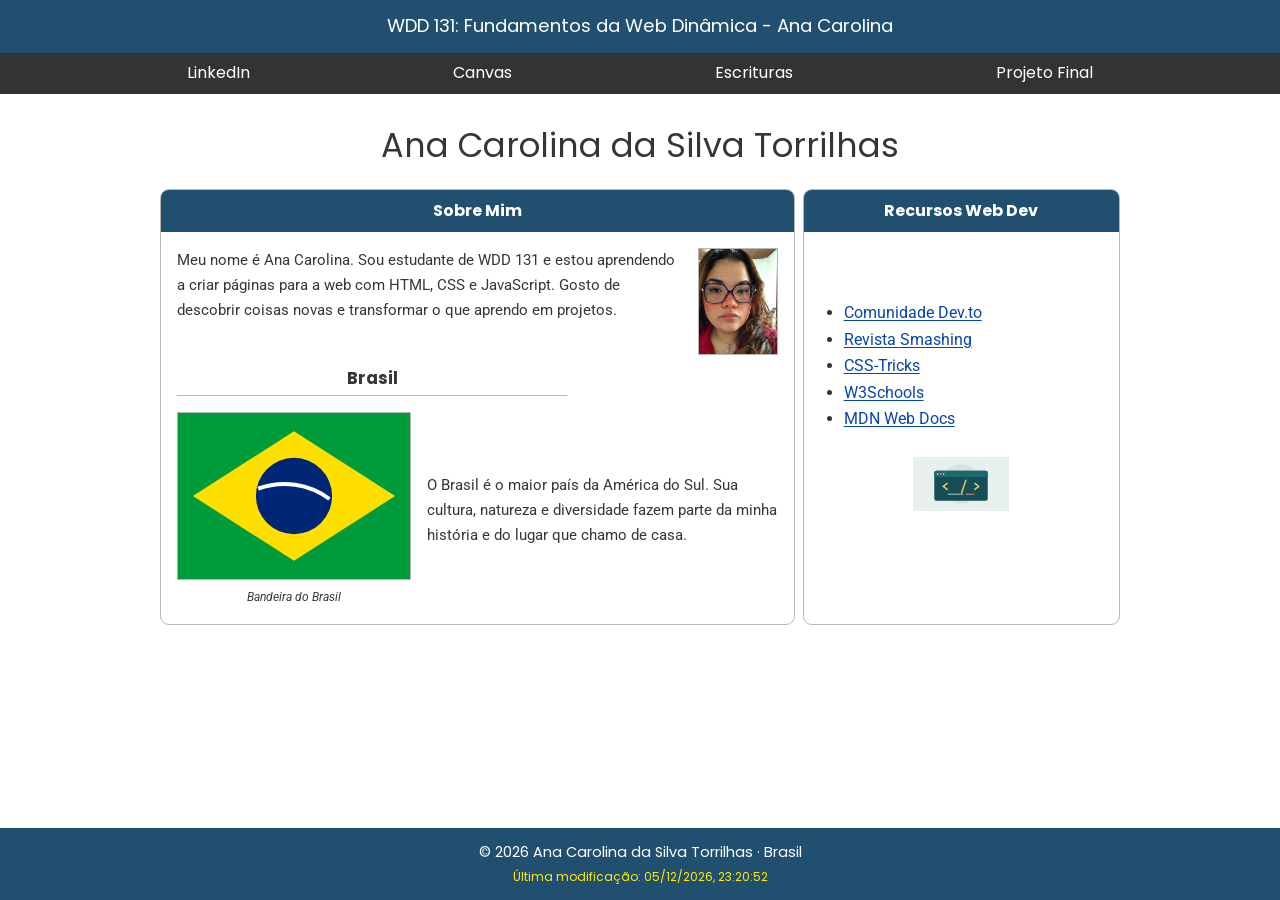
==== index.html @ d1a768c8 "Add WDD 131 course profile page Co-authored-by: Copilot <223556219+Copilot@users.noreply.github.com>" ====
<!DOCTYPE html>
<html lang="pt-BR">
<head>
    <meta charset="UTF-8">
    <meta name="viewport" content="width=device-width, initial-scale=1.0">
    <meta name="description" content="WDD 131 – Fundamentos da Web Dinâmica. Página de Ana Carolina da Silva Torrilhas, com informações sobre desenvolvimento web, estudos e recursos do curso.">
    <meta name="author" content="Ana Carolina da Silva Torrilhas">
    <title>WDD 131 – Fundamentos da Web Dinâmica - Ana Carolina da Silva Torrilhas</title>
    <link rel="preconnect" href="https://fonts.googleapis.com">
    <link rel="preconnect" href="https://fonts.gstatic.com" crossorigin>
    <link href="https://fonts.googleapis.com/css2?family=Poppins:wght@400;500;600;700&family=Roboto:wght@400;500;700&display=swap" rel="stylesheet">
    <link rel="stylesheet" href="estilos/base.css">
    <script src="scripts/obterdatas.js" defer></script>
</head>
<body>
    <header class="site-header">
        <span id="titulo-curso">WDD 131: Fundamentos da Web Dinâmica - Ana Carolina</span>
    </header>
    <nav aria-label="Navegação principal">
        <a href="https://www.linkedin.com/in/ana-carolina-torrilhas-a783473a3">LinkedIn</a>
        <a href="https://byupw.instructure.com/">Canvas</a>
        <a href="https://www.churchofjesuschrist.org/study/scriptures?lang=por">Escrituras</a>
        <a href="#projeto-final">Projeto Final</a>
    </nav>

    <main>
        <h1>Ana Carolina da Silva Torrilhas</h1>
        <div class="card-grid">
            <section class="card about-card">
                <h2>Sobre Mim</h2>
                <div class="card-content">
                    <div class="about-intro">
                        <p>Meu nome é Ana Carolina. Sou estudante de WDD 131 e estou aprendendo a criar páginas para a web com HTML, CSS e JavaScript. Gosto de descobrir coisas novas e transformar o que aprendo em projetos.</p>
                        <img class="portrait" src="imagens/foto-ana-carolina.png" alt="Foto de Ana Carolina da Silva Torrilhas">
                    </div>
                    <h3>Brasil</h3>
                    <div class="country-info">
                        <figure>
                            <img src="imagens/bandeira-brasil.svg" alt="Bandeira do Brasil">
                            <figcaption>Bandeira do Brasil</figcaption>
                        </figure>
                        <p>O Brasil é o maior país da América do Sul. Sua cultura, natureza e diversidade fazem parte da minha história e do lugar que chamo de casa.</p>
                    </div>
                </div>
            </section>

            <section class="card resources-card" id="projeto-final">
                <h2>Recursos Web Dev</h2>
                <div class="card-content">
                    <ul>
                        <li><a href="https://dev.to/">Comunidade Dev.to</a></li>
                        <li><a href="https://www.smashingmagazine.com/">Revista Smashing</a></li>
                        <li><a href="https://css-tricks.com/">CSS-Tricks</a></li>
                        <li><a href="https://www.w3schools.com/">W3Schools</a></li>
                        <li><a href="https://developer.mozilla.org/pt-BR/">MDN Web Docs</a></li>
                    </ul>
                    <img class="resource-illustration" src="imagens/desenvolvimento-web.svg" alt="Ilustração de uma janela com código HTML e CSS">
                </div>
            </section>
        </div>
    </main>

    <footer>
        <p>© <span id="anoatual"></span> Ana Carolina da Silva Torrilhas · Brasil</p>
        <p id="ultimaModificacao"></p>
    </footer>
</body>
</html>
---- estilos/base.css ----
:root {
    color-scheme: light;
    --color-blue: #214f70;
    --color-charcoal: #333333;
    --color-text: #363636;
    --color-border: #b7b7b7;
    --font-body: "Roboto", sans-serif;
    --font-heading: "Poppins", sans-serif;
}

* {
    box-sizing: border-box;
}

body {
    display: flex;
    flex-direction: column;
    min-height: 100vh;
    margin: 0;
    color: var(--color-text);
    background: #ffffff;
    font-family: var(--font-body);
    line-height: 1.65;
}

.site-header {
    padding: 0.7rem 1rem;
    color: #ffffff;
    background: var(--color-blue);
    text-align: center;
}

#titulo-curso {
    display: block;
    font-family: var(--font-heading);
    font-size: 1.15rem;
    font-weight: 400;
}

nav {
    display: flex;
    justify-content: space-evenly;
    background: var(--color-charcoal);
}

nav a {
    position: relative;
    padding: 0.45rem 1rem;
    color: #ffffff;
    font-family: var(--font-heading);
    text-align: center;
    text-decoration: none;
    transition: color 180ms ease, background-color 180ms ease;
}

nav a:hover,
nav a:focus-visible {
    color: #ffffff;
    background: #4a4a4a;
}

nav a::after {
    position: absolute;
    right: 1rem;
    bottom: 0.25rem;
    left: 1rem;
    height: 2px;
    background: #9dc9e7;
    content: "";
    transform: scaleX(0);
    transition: transform 180ms ease;
}

nav a:hover::after,
nav a:focus-visible::after {
    transform: scaleX(1);
}

main {
    width: min(100% - 2rem, 60rem);
    margin: 0 auto;
    padding: 1.5rem 0 1rem;
    flex: 1;
}

h1,
h2,
h3 {
    font-family: var(--font-heading);
}

h1 {
    margin: 0 0 1rem;
    font-size: clamp(1.8rem, 4vw, 2.1rem);
    font-weight: 400;
    text-align: center;
}

.card-grid {
    display: grid;
    grid-template-columns: minmax(0, 2fr) minmax(12rem, 1fr);
    gap: 0.5rem;
}

.card {
    overflow: hidden;
    align-self: stretch;
    border: 1px solid var(--color-border);
    border-radius: 0.55rem;
    background: #ffffff;
}

.card > h2 {
    margin: 0;
    padding: 0.5rem 1rem;
    color: #ffffff;
    background: var(--color-blue);
    font-size: 1rem;
    font-weight: 700;
    text-align: center;
}

.card-content {
    padding: 1rem;
}

.about-intro {
    display: flex;
    align-items: flex-start;
    gap: 1rem;
}

.about-intro p,
.country-info p {
    margin: 0;
    font-size: 0.95rem;
}

.portrait {
    width: 5rem;
    flex: 0 0 5rem;
    aspect-ratio: 3 / 4;
    border: 1px solid var(--color-border);
    object-fit: cover;
}

.about-card h3 {
    width: 65%;
    margin: 0.6rem 0 1rem;
    padding-bottom: 0.2rem;
    border-bottom: 1px solid var(--color-border);
    font-size: 1.05rem;
    text-align: center;
}

.country-info {
    display: grid;
    grid-template-columns: minmax(7rem, 0.8fr) 1.2fr;
    align-items: center;
    gap: 1rem;
}

.country-info figure {
    margin: 0;
    text-align: center;
}

.country-info figure img {
    display: block;
    width: 100%;
    border: 1px solid var(--color-border);
}

.country-info figcaption {
    margin-top: 0.5rem;
    font-size: 0.75rem;
    font-style: italic;
}

.resources-card .card-content {
    display: flex;
    min-height: 22rem;
    flex-direction: column;
    justify-content: center;
}

.resources-card ul {
    margin: 0;
    padding-left: 1.5rem;
}

.resources-card a {
    color: #0645ad;
    text-underline-offset: 0.15em;
}

.resources-card a:hover,
.resources-card a:focus-visible {
    color: var(--color-blue);
}

.resource-illustration {
    width: 6rem;
    height: 4rem;
    align-self: center;
    margin-top: 1.25rem;
    object-fit: contain;
}

footer {
    padding: 0.75rem 1rem;
    color: #ffffff;
    background: var(--color-blue);
    text-align: center;
}

footer p {
    margin: 0.1rem;
    font-family: var(--font-heading);
    font-size: 0.9rem;
}

#ultimaModificacao {
    color: #ffeb00;
    font-size: 0.75rem;
}

@media (max-width: 38rem) {
    nav {
        flex-wrap: wrap;
    }

    nav a {
        flex: 1 1 40%;
        padding: 0.5rem;
    }

    main {
        width: min(100% - 1.25rem, 34rem);
    }

    .card-grid {
        grid-template-columns: 1fr;
        gap: 1rem;
    }

    .resources-card .card-content {
        min-height: auto;
    }
}

@media (max-width: 25rem) {
    .about-intro {
        flex-direction: column-reverse;
    }

    .portrait {
        width: 7rem;
        flex-basis: auto;
        align-self: center;
    }

    .country-info {
        grid-template-columns: 1fr;
    }

    .country-info figure {
        width: min(100%, 12rem);
        justify-self: center;
    }
}
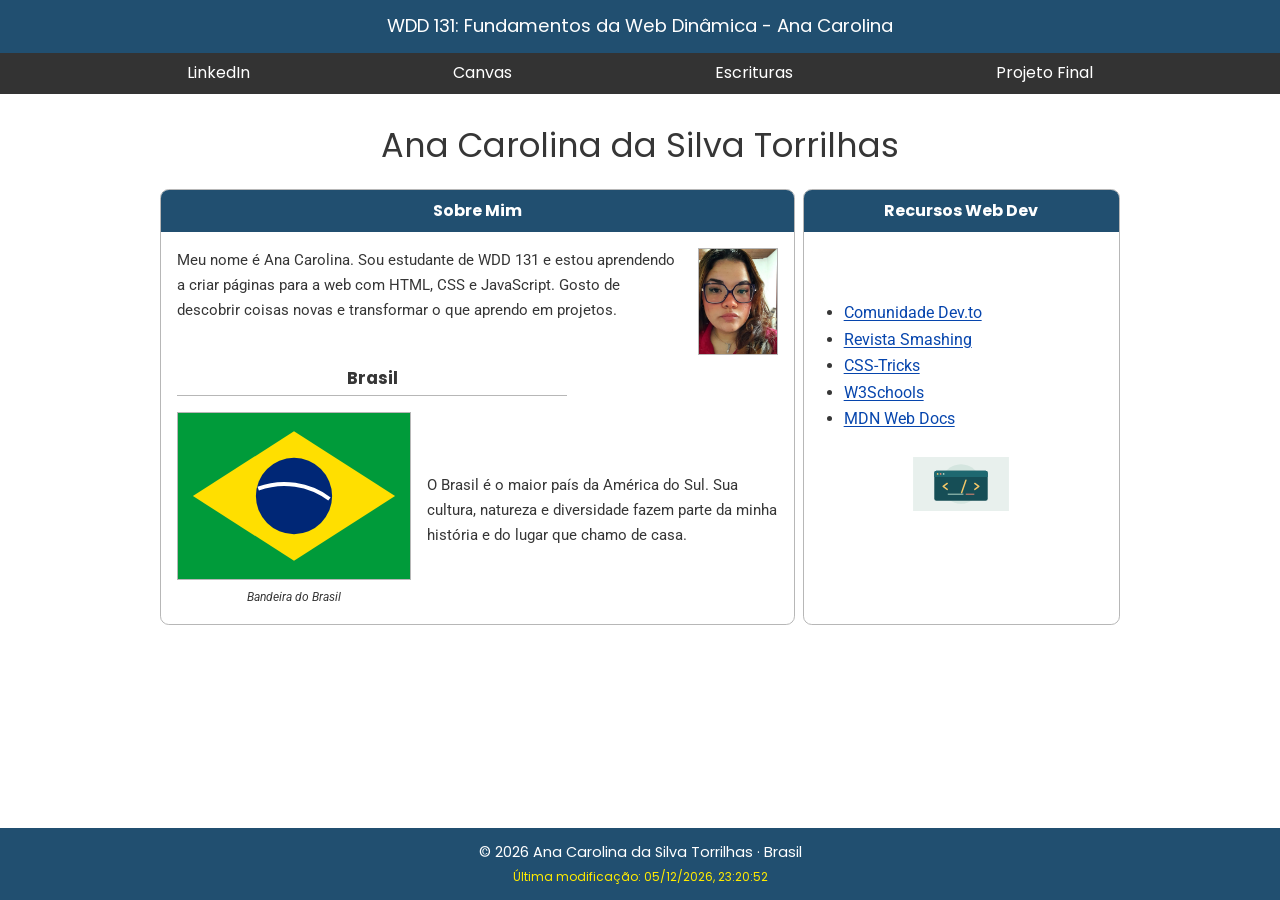
==== commit e7e52a0b: "Fix course page audit findings Co-authored-by: Copilot <223556219+Copilot@users.noreply.github.com>" ====
--- a/index.html
+++ b/index.html
@@ -15,13 +15,13 @@
 <body>
     <header class="site-header">
         <span id="titulo-curso">WDD 131: Fundamentos da Web Dinâmica - Ana Carolina</span>
+        <nav aria-label="Navegação principal">
+            <a href="https://www.linkedin.com/in/ana-carolina-torrilhas-a783473a3">LinkedIn</a>
+            <a href="https://byupw.instructure.com/">Canvas</a>
+            <a href="https://www.churchofjesuschrist.org/study/scriptures?lang=por">Escrituras</a>
+            <a href="#projeto-final">Projeto Final</a>
+        </nav>
     </header>
-    <nav aria-label="Navegação principal">
-        <a href="https://www.linkedin.com/in/ana-carolina-torrilhas-a783473a3">LinkedIn</a>
-        <a href="https://byupw.instructure.com/">Canvas</a>
-        <a href="https://www.churchofjesuschrist.org/study/scriptures?lang=por">Escrituras</a>
-        <a href="#projeto-final">Projeto Final</a>
-    </nav>
 
     <main>
         <h1>Ana Carolina da Silva Torrilhas</h1>
@@ -31,7 +31,7 @@
                 <div class="card-content">
                     <div class="about-intro">
                         <p>Meu nome é Ana Carolina. Sou estudante de WDD 131 e estou aprendendo a criar páginas para a web com HTML, CSS e JavaScript. Gosto de descobrir coisas novas e transformar o que aprendo em projetos.</p>
-                        <img class="portrait" src="imagens/foto-ana-carolina.png" alt="Foto de Ana Carolina da Silva Torrilhas">
+                        <img class="portrait" src="imagens/foto-ana-carolina.jpg" alt="Foto de Ana Carolina da Silva Torrilhas">
                     </div>
                     <h3>Brasil</h3>
                     <div class="country-info">
--- a/estilos/base.css
+++ b/estilos/base.css
@@ -24,7 +24,7 @@
 }
 
 .site-header {
-    padding: 0.7rem 1rem;
+    padding: 0;
     color: #ffffff;
     background: var(--color-blue);
     text-align: center;
@@ -32,6 +32,7 @@
 
 #titulo-curso {
     display: block;
+    padding: 0.7rem 1rem;
     font-family: var(--font-heading);
     font-size: 1.15rem;
     font-weight: 400;
@@ -40,6 +41,7 @@
 nav {
     display: flex;
     justify-content: space-evenly;
+    color: #ffffff;
     background: var(--color-charcoal);
 }
 
